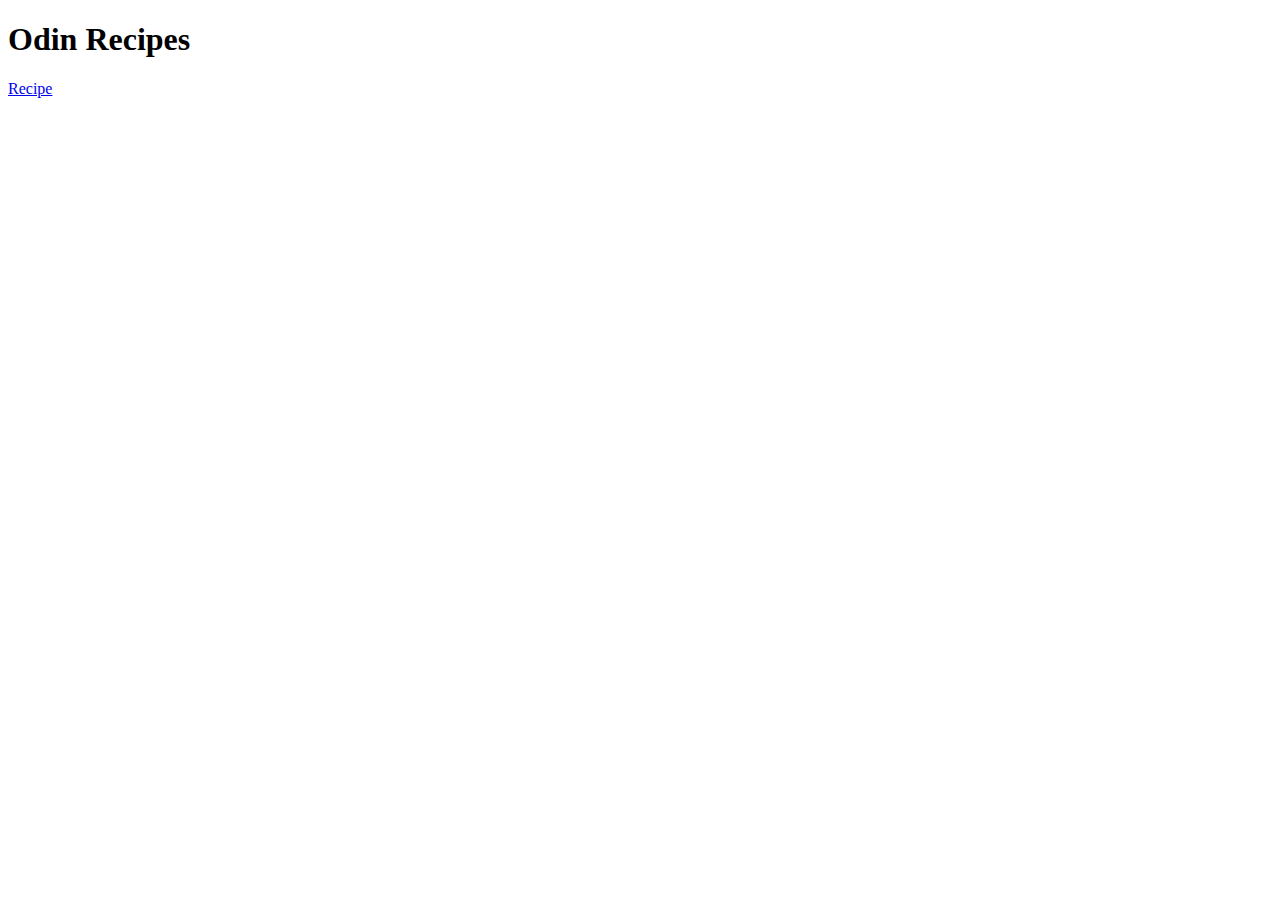
==== index.html @ 7327b74d "Added Index and 1 recipe" ====
<!DOCTYPE html>
<html lang="en">
<head>
    <meta charset="UTF-8">
    <meta http-equiv="X-UA-Compatible" content="IE=edge">
    <meta name="viewport" content="width=device-width, initial-scale=1.0">
    <title>Odin Recipes</title>
</head>
<body>
    <h1>Odin Recipes</h1>
    <a href="/recipes/lasagna.html">Recipe</a>
</body>
</html>
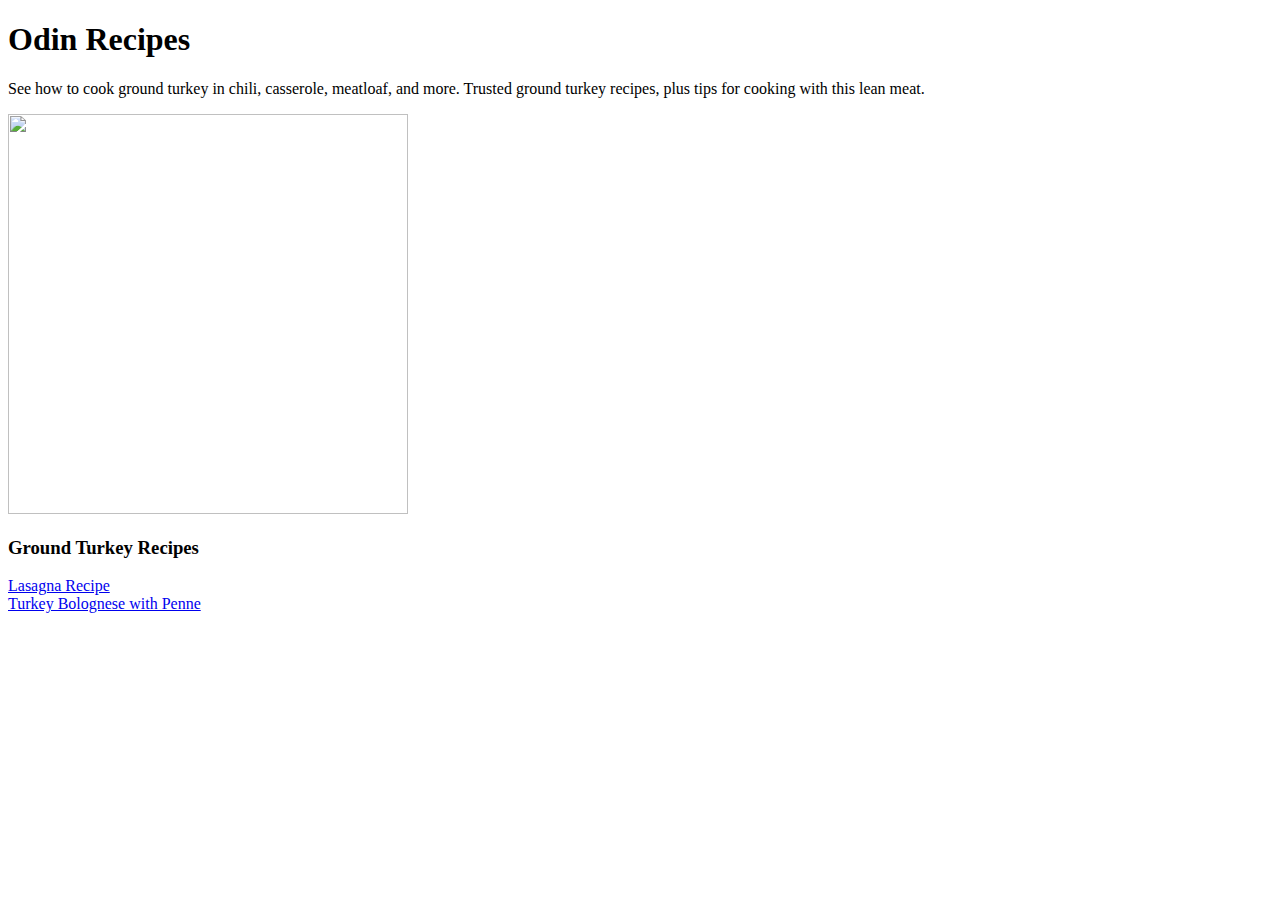
==== commit a1477e4a: "1 more recipe bologese Added" ====
--- a/index.html
+++ b/index.html
@@ -8,6 +8,12 @@
 </head>
 <body>
     <h1>Odin Recipes</h1>
-    <a href="/recipes/lasagna.html">Recipe</a>
+    <p>See how to cook ground turkey in chili, casserole, meatloaf, and more. Trusted ground turkey recipes, plus tips for cooking with this lean meat.</p>
+    <img src="https://imagesvc.meredithcorp.io/v3/mm/image?url=https%3A%2F%2Fstatic.onecms.io%2Fwp-content%2Fuploads%2Fsites%2F43%2F2022%2F03%2F28%2F39748-Actually-Delicious-Turkey-Burgers-mfs-162.jpg" width="400px" height="400px" alt="">
+    <br>
+    <h3>Ground Turkey Recipes</h3>
+
+    <a href="/recipes/lasagna.html">Lasagna Recipe</a><br>
+    <a href="/recipes/bolognese.html">Turkey Bolognese with Penne</a>
 </body>
 </html>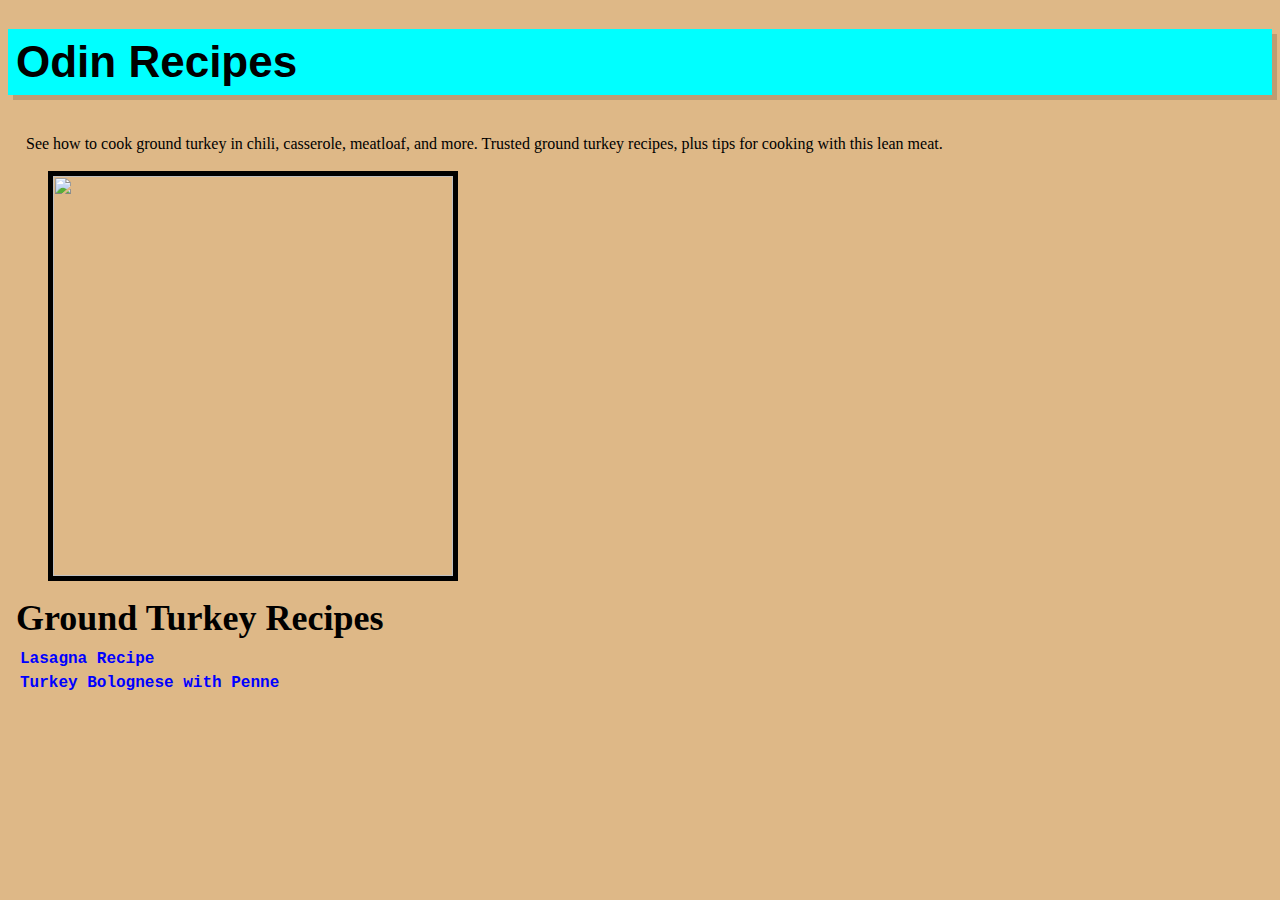
==== commit 2dd68a9d: "Style to home page added" ====
--- a/index.html
+++ b/index.html
@@ -5,6 +5,7 @@
     <meta http-equiv="X-UA-Compatible" content="IE=edge">
     <meta name="viewport" content="width=device-width, initial-scale=1.0">
     <title>Odin Recipes</title>
+    <link rel="stylesheet" href="/styles/index.css">
 </head>
 <body>
     <h1>Odin Recipes</h1>
--- a/styles/index.css
+++ b/styles/index.css
@@ -0,0 +1,39 @@
+body{
+    margin: 8px;
+    background-color: burlywood;
+}
+h1{
+    color: black;
+    background-color: aqua;
+    font-size: 44px;
+    font-family: 'Segoe UI', Tahoma, Geneva, Verdana, sans-serif;
+    padding: 8px;
+    box-shadow: 5px 5px rgba(0, 0, 0, 0.15);
+}
+p{
+    padding: 10px;
+    font-weight: 300;
+    margin: 8px;
+}
+img{
+    border: 5px solid black;
+    margin-left: 40px;
+}
+h3{
+    margin: 8px;
+    font-weight: bold;
+    margin-top: 16px;
+    font-size: 36px;
+}
+a{
+    font-family: 'Courier New', Courier, monospace;
+    padding: 4px;
+    margin: 8px;
+    line-height: 1.5rem;
+    text-decoration: none;
+    color: blue;
+    font-weight: bold;
+}
+a:hover{
+    color: red;
+}